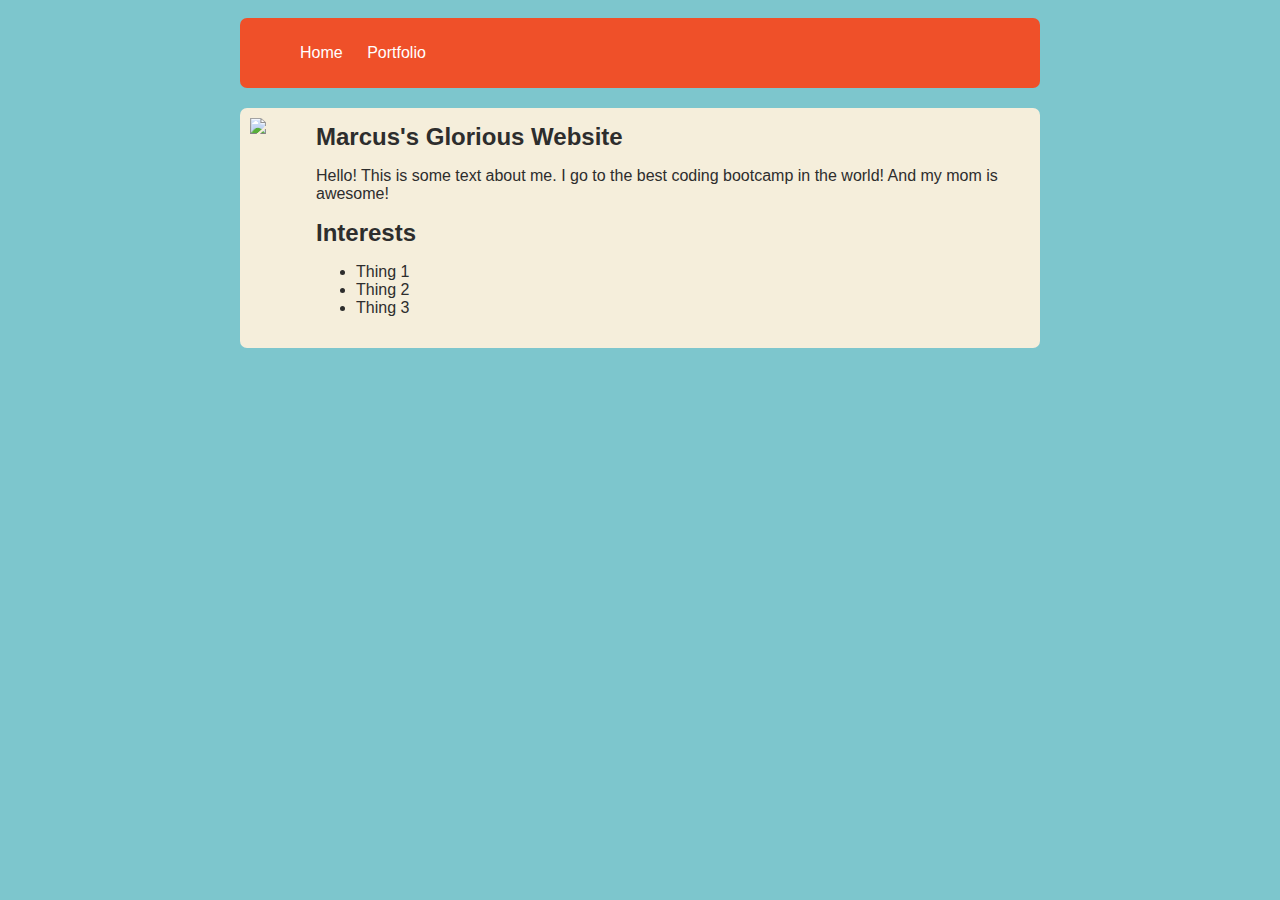
==== index.html @ 8548e230 "add index page" ====
<!DOCTYPE html>
<html>
    <head>
        <title>Marcus's Amazing Website</title>
        <style>
            body {
                background: rgb(125, 198, 205);
                color: rgb(45, 45, 45);
                padding: 10px;
                font-family: arial;
            }
            header {
                font-size: 1.5em;
                font-weight: bold;
            }
            [id=all-contents] {
                max-width: 800px;
                margin: auto;
            }
    
            /* navigation menu */
            nav {
                background: rgb(239, 80, 41);
                margin: 0 auto;
                margin-bottom: 20px;
                display: flex;
                padding: 10px;
                border-radius: 7px;
            }
            nav header {
                display: flex;
                align-items: center;
                color: rgb(255, 255, 255);
                flex: 1;
            }
            nav ul {
                list-style-image: none;
            }
            nav li {
                display: inline-block;
                padding: 0 10px;
            }
            nav a {
                text-decoration: none;
                color: #fff;
            }
    
            /* main container area beneath menu */
            main {
                background: rgb(245, 238, 219);
                display: flex;
                border-radius: 7px;
            }
            [class=sidebar] {
                margin-right: 25px;
                padding: 10px;
            }
            [class=sidebar] img {
                width: 200px;
            }
            [class=content] {
                flex: 1;
                padding: 15px;
            }
            [class=interests] header {
                font-size: 1.25em;
            }
        </style>
    </head>
    <body>
        <div id="all-contents">
            <nav>
                <ul>
                    <li><a href="index.html">Home</a></li>
                    <li><a href="portfolio.html">Portfolio</a></li>
                </ul>
            </nav>
            <main>
                <div class="sidebar">
                <img src="http://paris1900.lartnouveau.com/paris04/lieux/l_ircam/ircam4.jpg"></img>
                </div>
                <div class="content">
                <header>Marcus's Glorious Website</header>
                <p>Hello! This is some text about me. I go to the best coding bootcamp in the world! And my mom is awesome!</p>
                <section class="Interests">
                    <header>Interests</header>
                        <ul>
                            <li>Thing 1</li>
                            <li>Thing 2</li>
                            <li>Thing 3</li>
                        </ul>
                </section>
                </div>
            </main>
            
        </div>
    </body>
</html>
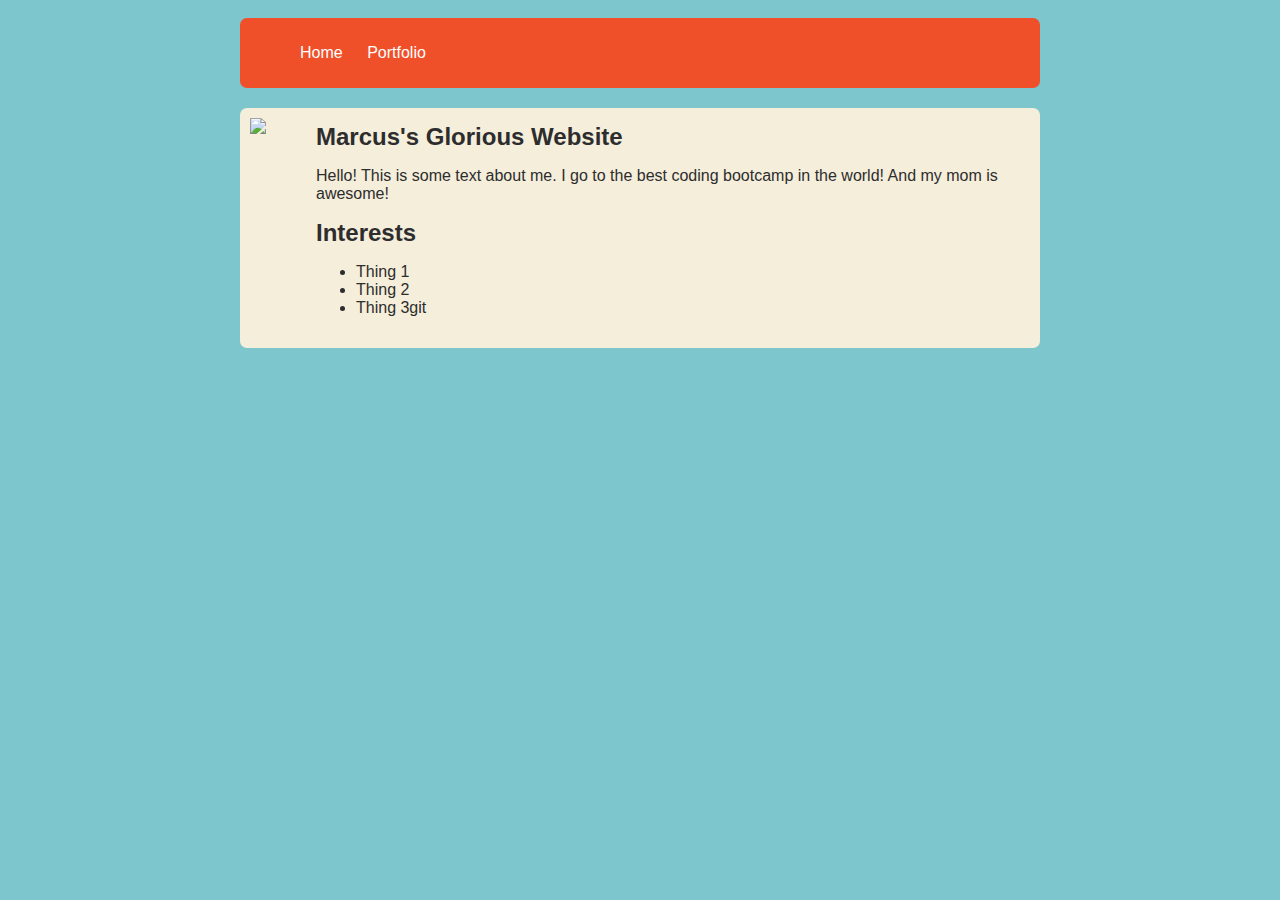
==== commit 990bd381: "add index page" ====
--- a/index.html
+++ b/index.html
@@ -87,7 +87,7 @@
                         <ul>
                             <li>Thing 1</li>
                             <li>Thing 2</li>
-                            <li>Thing 3</li>
+                            <li>Thing 3git </li>
                         </ul>
                 </section>
                 </div>
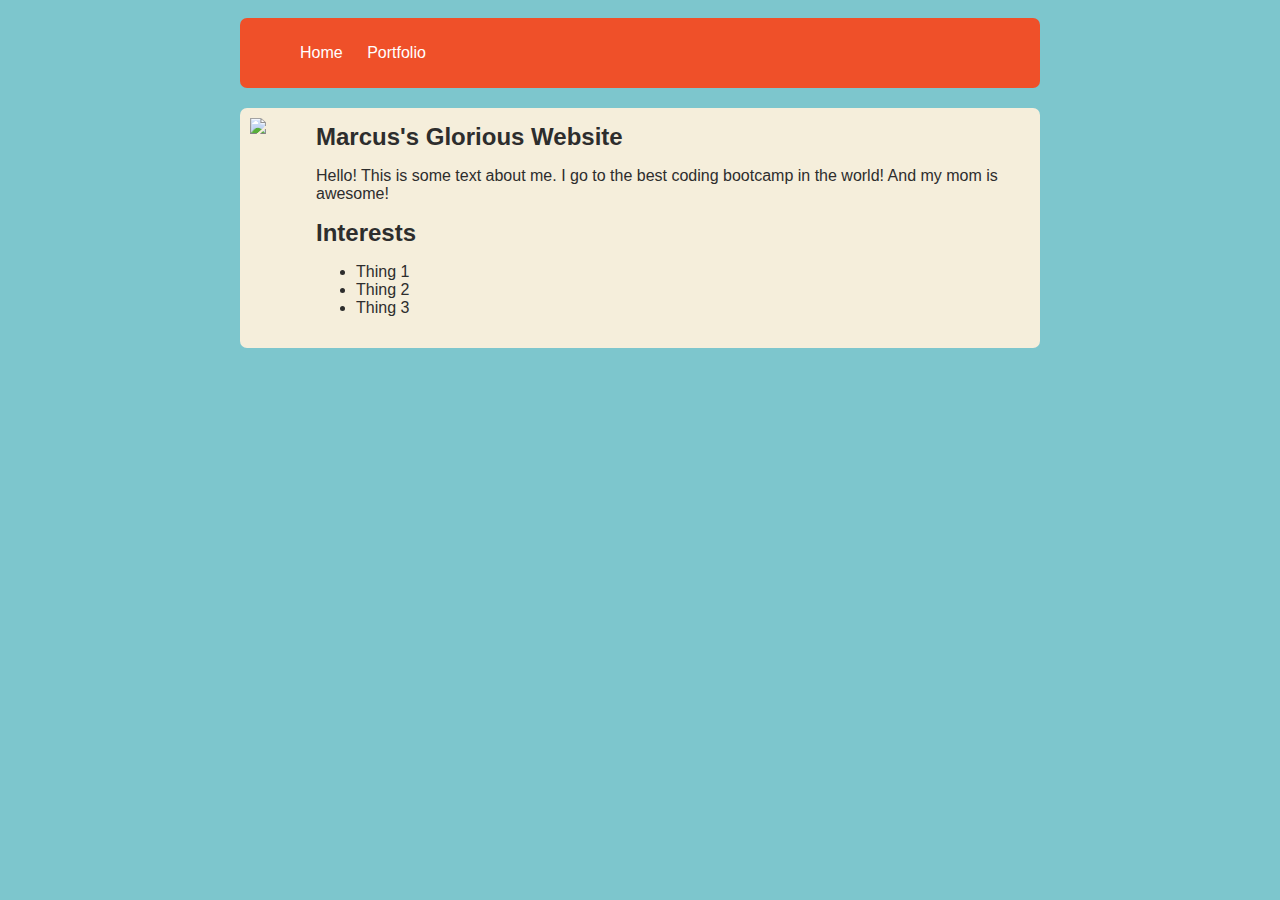
==== commit 0ca0bac6: "still trying to init" ====
--- a/index.html
+++ b/index.html
@@ -87,7 +87,7 @@
                         <ul>
                             <li>Thing 1</li>
                             <li>Thing 2</li>
-                            <li>Thing 3git </li>
+                            <li>Thing 3 </li>
                         </ul>
                 </section>
                 </div>
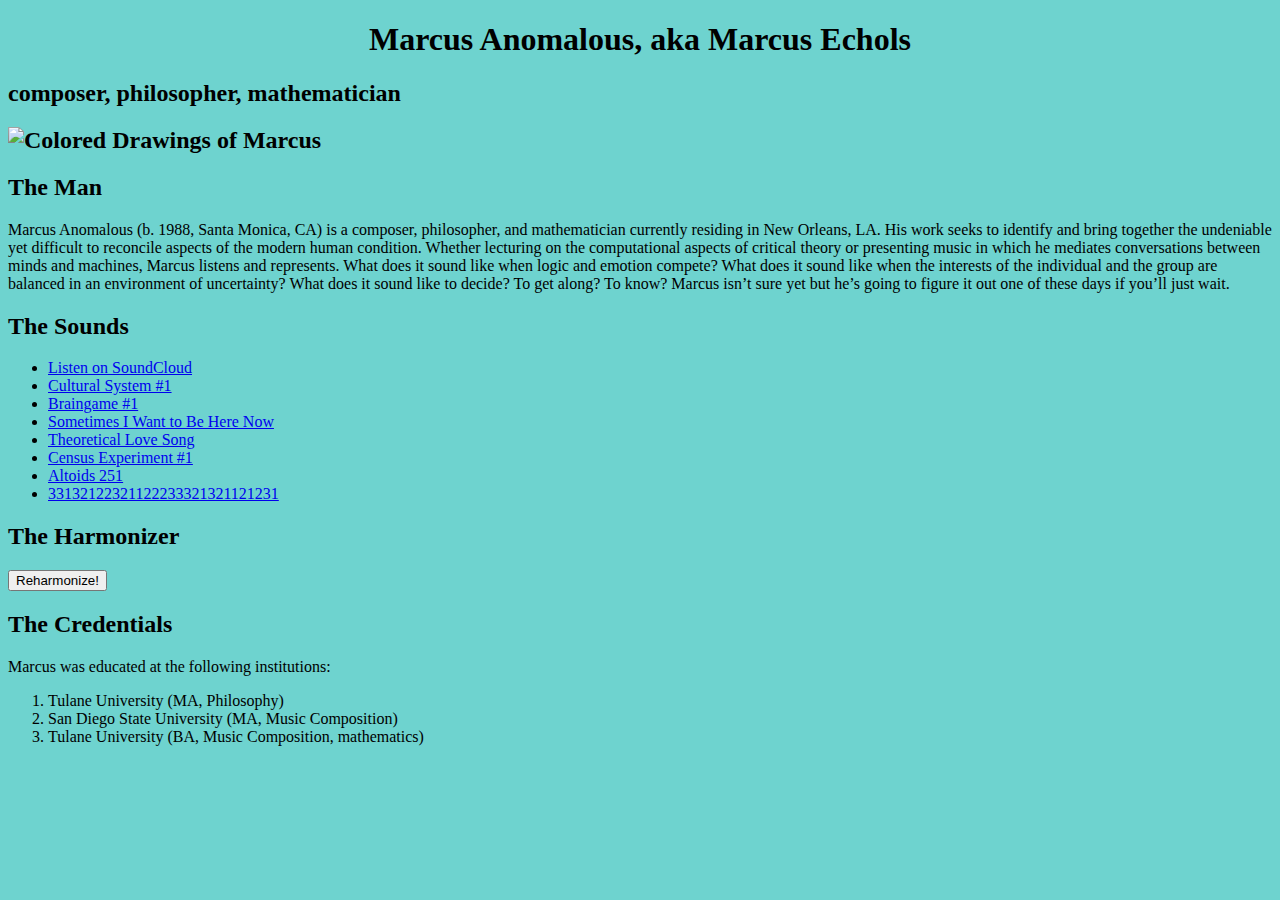
==== commit e7f1fdbf: "updated links to composition pages and added the pages to the directory" ====
--- a/index.html
+++ b/index.html
@@ -1,98 +1,62 @@
 <!DOCTYPE html>
 <html>
-    <head>
-        <title>Marcus's Amazing Website</title>
-        <style>
-            body {
-                background: rgb(125, 198, 205);
-                color: rgb(45, 45, 45);
-                padding: 10px;
-                font-family: arial;
-            }
-            header {
-                font-size: 1.5em;
-                font-weight: bold;
-            }
-            [id=all-contents] {
-                max-width: 800px;
-                margin: auto;
-            }
-    
-            /* navigation menu */
-            nav {
-                background: rgb(239, 80, 41);
-                margin: 0 auto;
-                margin-bottom: 20px;
-                display: flex;
-                padding: 10px;
-                border-radius: 7px;
-            }
-            nav header {
-                display: flex;
-                align-items: center;
-                color: rgb(255, 255, 255);
-                flex: 1;
-            }
-            nav ul {
-                list-style-image: none;
-            }
-            nav li {
-                display: inline-block;
-                padding: 0 10px;
-            }
-            nav a {
-                text-decoration: none;
-                color: #fff;
-            }
-    
-            /* main container area beneath menu */
-            main {
-                background: rgb(245, 238, 219);
-                display: flex;
-                border-radius: 7px;
-            }
-            [class=sidebar] {
-                margin-right: 25px;
-                padding: 10px;
-            }
-            [class=sidebar] img {
-                width: 200px;
-            }
-            [class=content] {
-                flex: 1;
-                padding: 15px;
-            }
-            [class=interests] header {
-                font-size: 1.25em;
-            }
-        </style>
-    </head>
-    <body>
-        <div id="all-contents">
-            <nav>
-                <ul>
-                    <li><a href="index.html">Home</a></li>
-                    <li><a href="portfolio.html">Portfolio</a></li>
-                </ul>
-            </nav>
-            <main>
-                <div class="sidebar">
-                <img src="http://paris1900.lartnouveau.com/paris04/lieux/l_ircam/ircam4.jpg"></img>
-                </div>
-                <div class="content">
-                <header>Marcus's Glorious Website</header>
-                <p>Hello! This is some text about me. I go to the best coding bootcamp in the world! And my mom is awesome!</p>
-                <section class="Interests">
-                    <header>Interests</header>
-                        <ul>
-                            <li>Thing 1</li>
-                            <li>Thing 2</li>
-                            <li>Thing 3 </li>
-                        </ul>
-                </section>
-                </div>
-            </main>
-            
-        </div>
-    </body>
+<head>
+<link rel="stylesheet" type="text/css" href="indexstyle.css">
+<title>Marcus Anomalous</title>
+</head>
+<body>
+<h1>Marcus Anomalous, aka Marcus Echols</h1>
+<h2>composer, philosopher, mathematician<h2>
+
+<img src="/images/rbgyme.jpg" alt="Colored Drawings of Marcus" height="320" width="100%">
+
+<h2>The Man</h2>
+
+<p>Marcus Anomalous (b. 1988, Santa Monica, CA) is a composer, philosopher, and mathematician currently residing in New Orleans, LA. His work seeks to identify and bring together the undeniable yet difficult to reconcile aspects of the modern human condition. Whether lecturing on the computational aspects of critical theory or presenting music in which he mediates conversations between minds and machines, Marcus listens and represents. What does it sound like when logic and emotion compete? What does it sound like when the interests of the individual and the group are balanced in an environment of uncertainty? What does it sound like to decide? To get along? To know?
+Marcus isn’t sure yet but he’s going to figure it out one of these days if you’ll just wait.</p>
+
+<h2>The Sounds</h2>
+
+<p>
+<ul>
+<li>
+<a href="https://soundcloud.com/marcus_anomalous"> Listen on SoundCloud</a>
+</li>
+<li><a href="/comppages/culturalsystem1.htm">Cultural System #1</a></li>
+<li><a href="/comppages/braingame1.html">Braingame #1</a></li>
+<li><a href="/comppages/SIWTBHN.htm">Sometimes I Want to Be Here Now</a></li>
+<li><a href="/comppages/TheoreticalLoveSong.htm">Theoretical Love Song</a></li>
+<li><a href="/comppages/CensusExperiment1.htm">Census Experiment #1</a></li>
+<li><a href="/comppages/comppages/altoids251.htm">Altoids 251</a></li>
+<li><a href="/comppages/33132122321122233321321121231.htm">33132122321122233321321121231</a></li>
+
+</ul>
+</p>
+
+<h2>The Harmonizer</h2>
+
+<button type="button">Reharmonize!</button>
+
+<h2>The Credentials</h2>
+<p>Marcus was educated at the following institutions: 
+<ol>
+<li>Tulane University (MA, Philosophy)
+
+<!-- <ul>
+<li>Alison Denham</li><li>Nick Zangwill</li>
+</ul>
+
+-->
+</li>
+<li>San Diego State University (MA, Music Composition)
+
+<!--<ul>
+<li>Joseph Waters, composition</li><Chris Warren, computational music theory</li>
+</ul>-->
+</li>
+
+<li>Tulane University (BA, Music Composition, mathematics)</li>
+</ol>
+</p>
+</body>
 </html>--- a/indexstyle.css
+++ b/indexstyle.css
@@ -0,0 +1,7 @@
+body {
+    background-color: 	#6ed3cf;
+}
+
+h1 {
+    text-align: center;
+}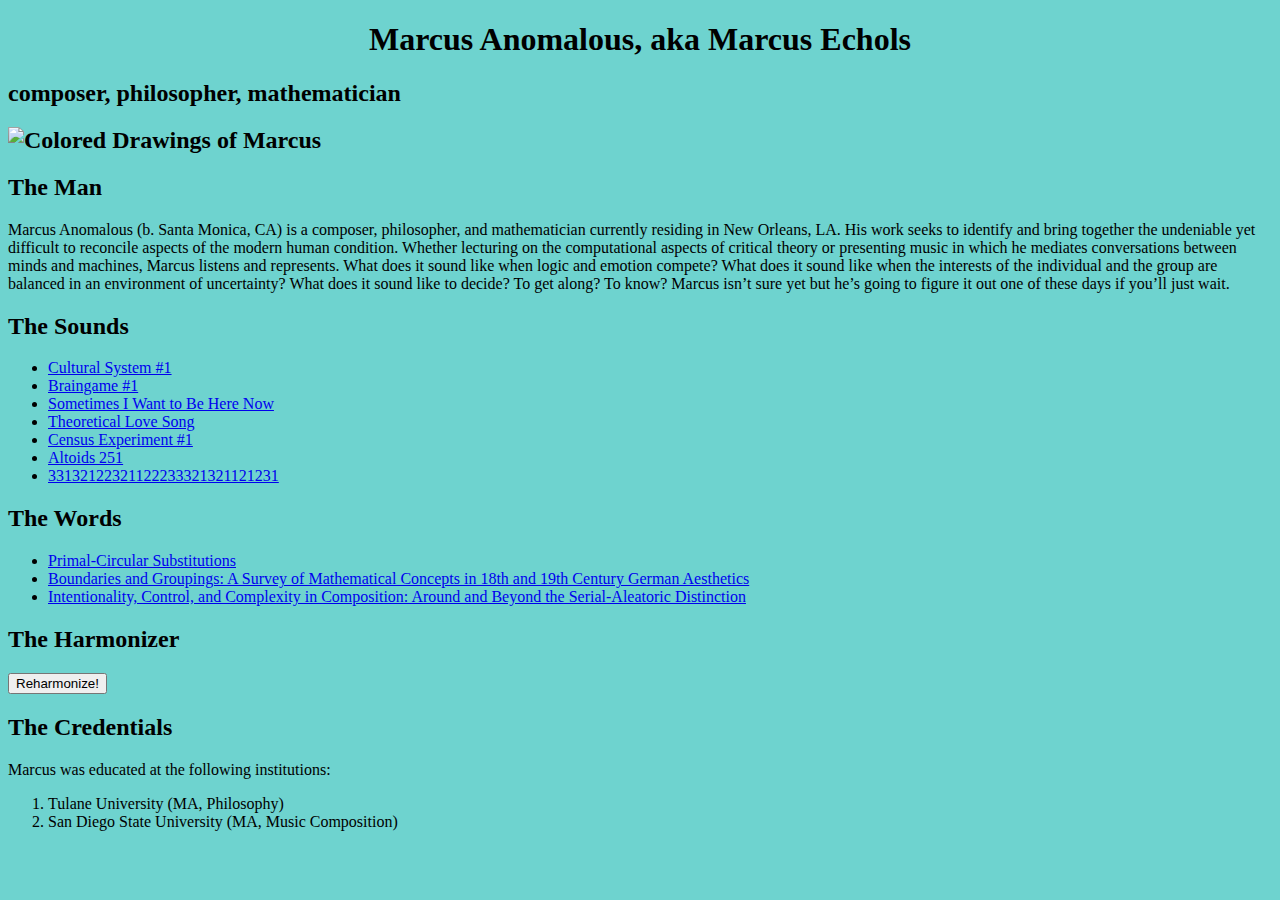
==== commit f6520a84: "delete outdated materials" ====
--- a/index.html
+++ b/index.html
@@ -12,24 +12,31 @@
 
 <h2>The Man</h2>
 
-<p>Marcus Anomalous (b. 1988, Santa Monica, CA) is a composer, philosopher, and mathematician currently residing in New Orleans, LA. His work seeks to identify and bring together the undeniable yet difficult to reconcile aspects of the modern human condition. Whether lecturing on the computational aspects of critical theory or presenting music in which he mediates conversations between minds and machines, Marcus listens and represents. What does it sound like when logic and emotion compete? What does it sound like when the interests of the individual and the group are balanced in an environment of uncertainty? What does it sound like to decide? To get along? To know?
+<p>Marcus Anomalous (b. Santa Monica, CA) is a composer, philosopher, and mathematician currently residing in New Orleans, LA. His work seeks to identify and bring together the undeniable yet difficult to reconcile aspects of the modern human condition. Whether lecturing on the computational aspects of critical theory or presenting music in which he mediates conversations between minds and machines, Marcus listens and represents. What does it sound like when logic and emotion compete? What does it sound like when the interests of the individual and the group are balanced in an environment of uncertainty? What does it sound like to decide? To get along? To know?
 Marcus isn’t sure yet but he’s going to figure it out one of these days if you’ll just wait.</p>
 
 <h2>The Sounds</h2>
 
 <p>
 <ul>
-<li>
-<a href="https://soundcloud.com/marcus_anomalous"> Listen on SoundCloud</a>
-</li>
 <li><a href="/comppages/culturalsystem1.htm">Cultural System #1</a></li>
 <li><a href="/comppages/braingame1.html">Braingame #1</a></li>
 <li><a href="/comppages/SIWTBHN.htm">Sometimes I Want to Be Here Now</a></li>
 <li><a href="/comppages/TheoreticalLoveSong.htm">Theoretical Love Song</a></li>
 <li><a href="/comppages/CensusExperiment1.htm">Census Experiment #1</a></li>
-<li><a href="/comppages/comppages/altoids251.htm">Altoids 251</a></li>
+<li><a href="/comppages/altoids251.htm">Altoids 251</a></li>
 <li><a href="/comppages/33132122321122233321321121231.htm">33132122321122233321321121231</a></li>
 
+</ul>
+</p>
+
+<h2>The Words</h2>
+
+<p>
+<ul>
+<li><a href="/paperpages/primalcircularsubstitutions.htm">Primal-Circular Substitutions</a></li>
+<li><a href="/paperpages/boundariesessay.htm">Boundaries and Groupings: A Survey of Mathematical Concepts in 18th and 19th Century German Aesthetics</a></li>
+<li><a href="/paperpages/chancessay.htm">Intentionality, Control, and Complexity in Composition: Around and Beyond the Serial-Aleatoric Distinction</a></li>
 </ul>
 </p>
 
@@ -40,22 +47,8 @@
 <h2>The Credentials</h2>
 <p>Marcus was educated at the following institutions: 
 <ol>
-<li>Tulane University (MA, Philosophy)
-
-<!-- <ul>
-<li>Alison Denham</li><li>Nick Zangwill</li>
-</ul>
-
--->
-</li>
-<li>San Diego State University (MA, Music Composition)
-
-<!--<ul>
-<li>Joseph Waters, composition</li><Chris Warren, computational music theory</li>
-</ul>-->
-</li>
-
-<li>Tulane University (BA, Music Composition, mathematics)</li>
+<li>Tulane University (MA, Philosophy)</li>
+<li>San Diego State University (MA, Music Composition)</li>
 </ol>
 </p>
 </body>
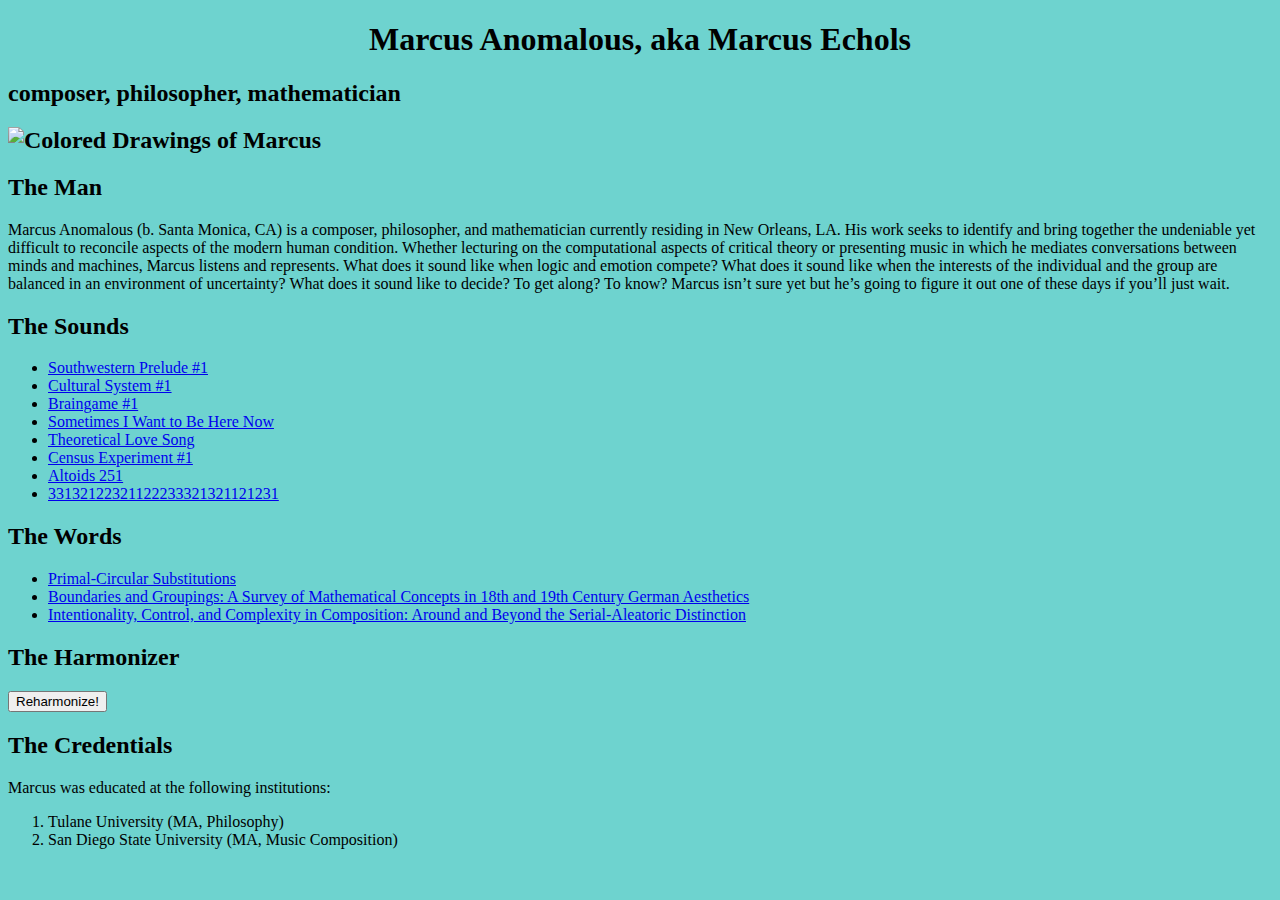
==== commit 35abec74: "add latest score" ====
--- a/index.html
+++ b/index.html
@@ -18,7 +18,9 @@
 <h2>The Sounds</h2>
 
 <p>
+<h3></h3>
 <ul>
+<li><a href="/comppages/Southwestern_Prelude_1.htm">Southwestern Prelude #1</a></li>
 <li><a href="/comppages/culturalsystem1.htm">Cultural System #1</a></li>
 <li><a href="/comppages/braingame1.html">Braingame #1</a></li>
 <li><a href="/comppages/SIWTBHN.htm">Sometimes I Want to Be Here Now</a></li>
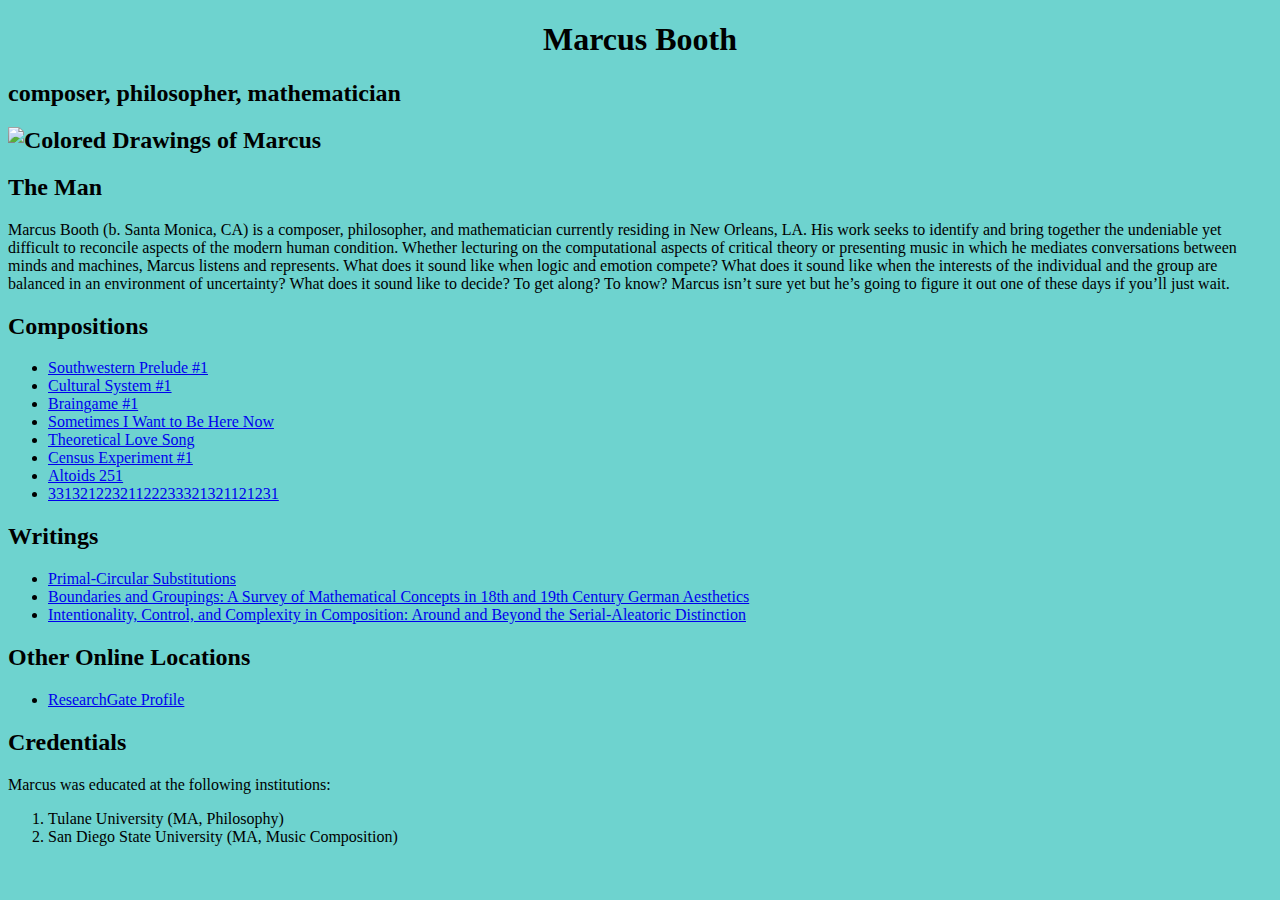
==== commit d9c28187: "fix list" ====
--- a/index.html
+++ b/index.html
@@ -2,23 +2,21 @@
 <html>
 <head>
 <link rel="stylesheet" type="text/css" href="indexstyle.css">
-<title>Marcus Anomalous</title>
+<title>Marcus Booth</title>
 </head>
 <body>
-<h1>Marcus Anomalous, aka Marcus Echols</h1>
+<h1>Marcus Booth</h1>
 <h2>composer, philosopher, mathematician<h2>
 
 <img src="/images/rbgyme.jpg" alt="Colored Drawings of Marcus" height="320" width="100%">
 
 <h2>The Man</h2>
 
-<p>Marcus Anomalous (b. Santa Monica, CA) is a composer, philosopher, and mathematician currently residing in New Orleans, LA. His work seeks to identify and bring together the undeniable yet difficult to reconcile aspects of the modern human condition. Whether lecturing on the computational aspects of critical theory or presenting music in which he mediates conversations between minds and machines, Marcus listens and represents. What does it sound like when logic and emotion compete? What does it sound like when the interests of the individual and the group are balanced in an environment of uncertainty? What does it sound like to decide? To get along? To know?
+<p>Marcus Booth (b. Santa Monica, CA) is a composer, philosopher, and mathematician currently residing in New Orleans, LA. His work seeks to identify and bring together the undeniable yet difficult to reconcile aspects of the modern human condition. Whether lecturing on the computational aspects of critical theory or presenting music in which he mediates conversations between minds and machines, Marcus listens and represents. What does it sound like when logic and emotion compete? What does it sound like when the interests of the individual and the group are balanced in an environment of uncertainty? What does it sound like to decide? To get along? To know?
 Marcus isn’t sure yet but he’s going to figure it out one of these days if you’ll just wait.</p>
 
-<h2>The Sounds</h2>
+<h2>Compositions</h2>
 
-<p>
-<h3></h3>
 <ul>
 <li><a href="/comppages/Southwestern_Prelude_1.htm">Southwestern Prelude #1</a></li>
 <li><a href="/comppages/culturalsystem1.htm">Cultural System #1</a></li>
@@ -32,7 +30,7 @@
 </ul>
 </p>
 
-<h2>The Words</h2>
+<h2>Writings</h2>
 
 <p>
 <ul>
@@ -42,11 +40,12 @@
 </ul>
 </p>
 
-<h2>The Harmonizer</h2>
+<h2>Other Online Locations</h2>
+<ul>
+<li><a href="https://www.researchgate.net/profile/Marcus_Echols-Booth">ResearchGate Profile</a></li>
+</ul>
 
-<button type="button">Reharmonize!</button>
-
-<h2>The Credentials</h2>
+<h2>Credentials</h2>
 <p>Marcus was educated at the following institutions: 
 <ol>
 <li>Tulane University (MA, Philosophy)</li>
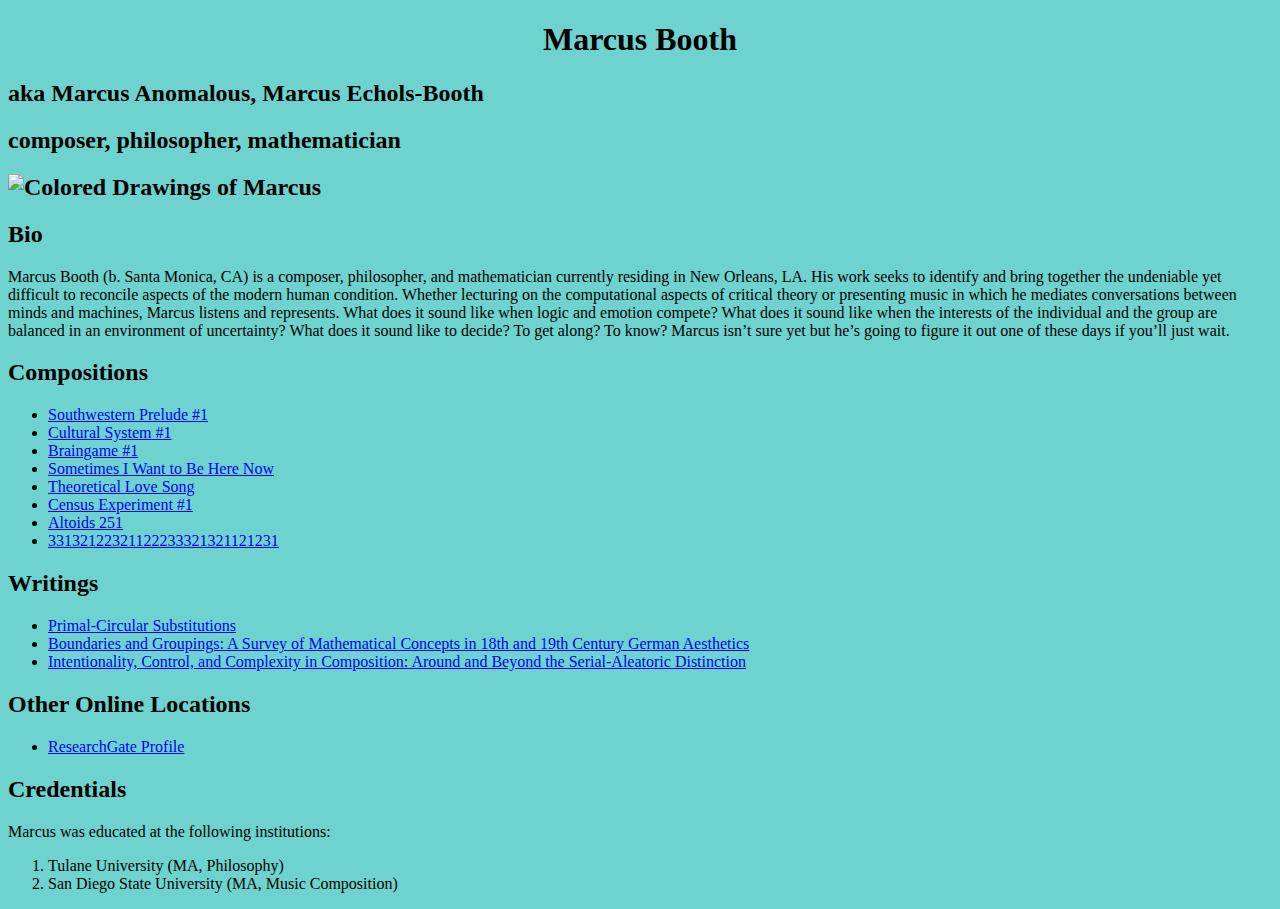
==== commit 30999710: "changes" ====
--- a/index.html
+++ b/index.html
@@ -6,11 +6,12 @@
 </head>
 <body>
 <h1>Marcus Booth</h1>
+<h2>aka Marcus Anomalous, Marcus Echols-Booth</h2>
 <h2>composer, philosopher, mathematician<h2>
 
 <img src="/images/rbgyme.jpg" alt="Colored Drawings of Marcus" height="320" width="100%">
 
-<h2>The Man</h2>
+<h2>Bio</h2>
 
 <p>Marcus Booth (b. Santa Monica, CA) is a composer, philosopher, and mathematician currently residing in New Orleans, LA. His work seeks to identify and bring together the undeniable yet difficult to reconcile aspects of the modern human condition. Whether lecturing on the computational aspects of critical theory or presenting music in which he mediates conversations between minds and machines, Marcus listens and represents. What does it sound like when logic and emotion compete? What does it sound like when the interests of the individual and the group are balanced in an environment of uncertainty? What does it sound like to decide? To get along? To know?
 Marcus isn’t sure yet but he’s going to figure it out one of these days if you’ll just wait.</p>
